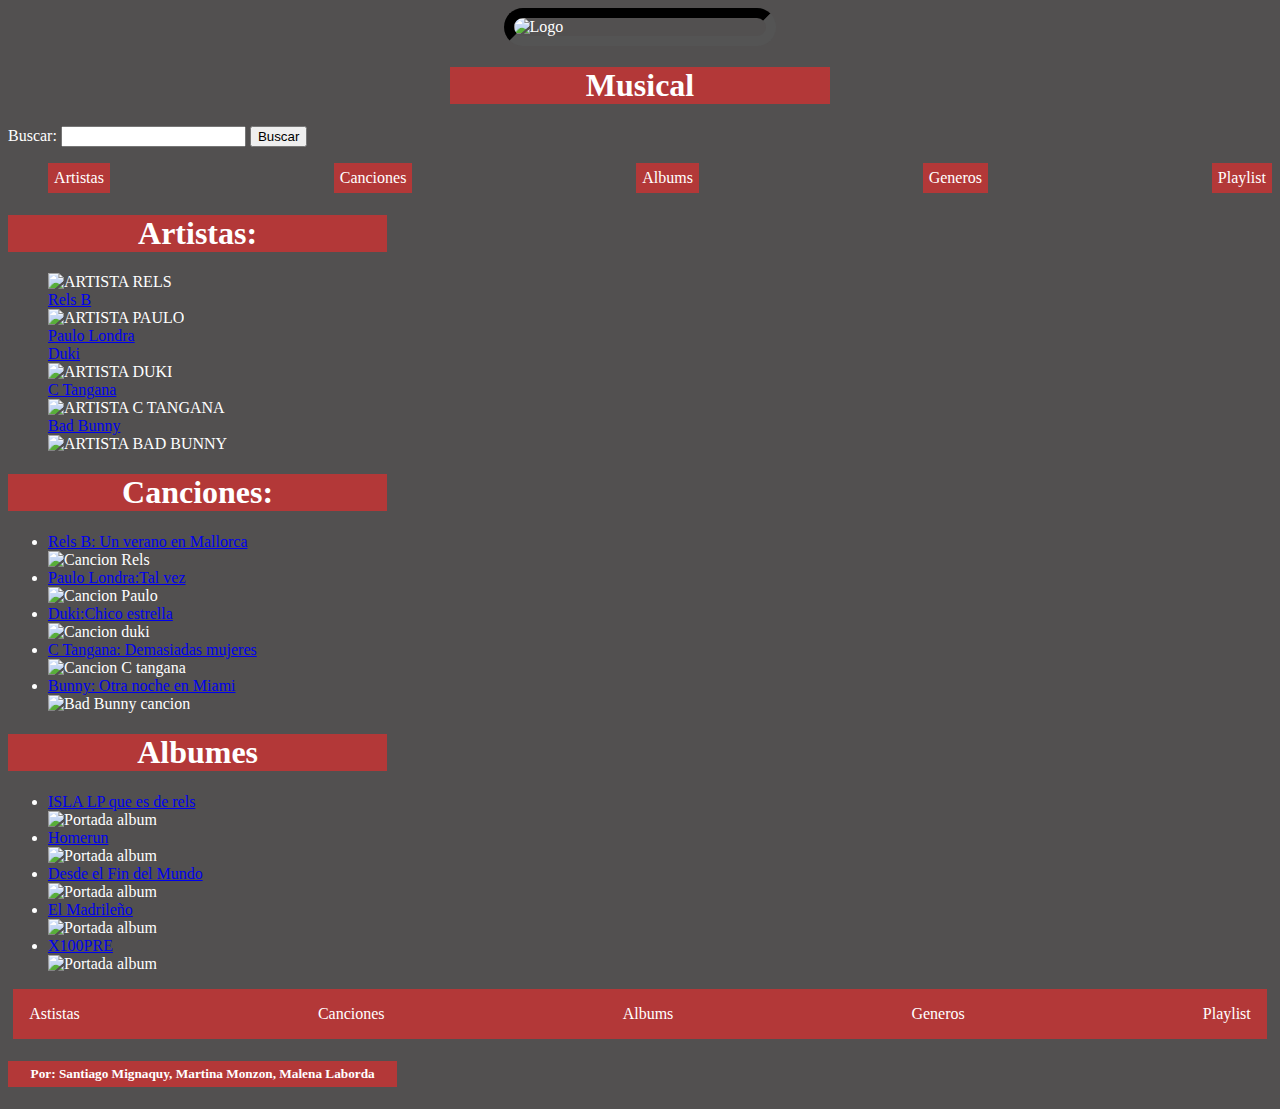
==== index.html @ 8b339e2b "css index" ====
<!DOCTYPE html>
<html lang="en">
<head>
    <meta charset="UTF-8">
    <meta http-equiv="X-UA-Compatible" content="IE=edge">
    <meta name="viewport" content="width=device-width, initial-scale=1.0">
    <title> HOME PAGE </title>
    <link rel="stylesheet" href="./css/styles.css"> 
</head>
<body>

    <header>
        <div class="containerLogo">
        <img src="https://media.istockphoto.com/vectors/music-note-icon-black-minimalist-icon-isolated-on-white-background-vector-id866757280?k=20&m=866757280&s=612x612&w=0&h=HrsQt0p1BfRx6CB17q1jJ55F-uR3hk5OCRqvHEwtJn4=" alt="Logo" class="logo">
        </div>
        <div class="containerName">
        <h1 class="NombrePag">Musical</h1>
        </div>
        <form action="detail-results.html" method="GET">
            <label for="busqueda">Buscar:</label>
            <input type="text" name="busqueda" id="busqueda" value="">
            <button type="submit"><a href="search-results.html" class="buscarButton">Buscar</a></button>
        </form>
        <nav>
            <ul type="none" class="barraMenu">
                <li class="objetoMenu"><a href="detail-artist.html" class="itemMenu">Artistas</a></li>
                <li class="objetoMenu"><a href="detail-track.html" class="itemMenu">Canciones</a></li>
                <li class="objetoMenu"><a href="detail-album.html" class="itemMenu">Albums</a></li>
                <li class="objetoMenu"><a href="genres.html" class="itemMenu">Generos</a></li>
                <li class="objetoMenu"><a href="playlist.html" class="itemMenu">Playlist</a></li>
            </ul>
        </nav>
    </header>

        <li> 
    <h1> <li class="indexhtml"> Artistas:</li></h1> 
    <ul type="none" class="artistas"> 
    <div> 
        <img src="https://yt3.ggpht.com/ytc/AKedOLROKOPedV_VvjRiE2upVYC1VGzxUNaGApOZegexjA=s900-c-k-c0x00ffffff-no-rj" alt="ARTISTA RELS"> 
        <li class="indexhtml"><a href="detail-artist.html">Rels B</a> </li> 
    </div>
    <div> 
        <img src="https://e00-elmundo.uecdn.es/assets/multimedia/imagenes/2022/03/24/16481240870123.jpg" alt="ARTISTA PAULO">
        <li class="indexhtml"><a href="detail-artist.html">Paulo Londra </a></li>
    </div>
    <div> 
        <li class="indexhtml"><a href="detail-artist.html">Duki</a></li> 
        <img src="https://www.filo.news/__export/1624470918699/sites/claro/img/2021/06/23/duki_portada.jpg_375108804.jpg" alt="ARTISTA DUKI">
    </div>
    <div>
        <li class="indexhtml"><a href="detail-artist.html"> C Tangana</a></li>
        <img src="https://media.revistavanityfair.es/photos/60e82c98a9295aeb634cf1e1/master/w_4037,h_3336,c_limit/244306.jpg" alt="ARTISTA C TANGANA">
    </div>
    <div> 
        <li class="indexhtml"><a href="detail-artist.html"> Bad Bunny </a></li>
        <img src="https://upload.wikimedia.org/wikipedia/commons/b/b1/Bad_Bunny_2019_by_Glenn_Francis_%28cropped%29.jpg" alt="ARTISTA BAD BUNNY">
    </div>
    </ul>
    </li>

     <l1> 
    <h1> <li class=".indexhtml">Canciones:</li></h1> 
    <ul> 
<div> 
    <li class="indexhtml"><a href="detail-track.html"> Rels B: Un verano en Mallorca </a></li> 
    <img src="https://images.genius.com/ab872c22159f84d30521885a9f7577bb.1000x1000x1.png" alt="Cancion Rels">
</div>
<div> 
    <li class="indexhtml"><a href="detail-track.html"> Paulo Londra:Tal vez </a></li> 
    <img src="http://fmcarrodilla929.com.ar/wp-content/uploads/2019/04/Tal-vez-Paulo-Londra.jpeg" alt="Cancion Paulo">
</div>
<div>
    <li class="indexhtml"><a href="detail-track.html">Duki:Chico estrella </a></li>
    <img src="https://tangodiario.com.ar/wp-content/uploads/2021/03/duki-16.jpg" alt="Cancion duki">
</div>
<div>
    <li class="indexhtml"><a href="detail-track.html"> C Tangana: Demasiadas mujeres </a></li> 
    <img src="https://m.media-amazon.com/images/M/MV5BZWM0Mjc5MDQtMjNkMi00YzNhLWJhNjItYTFjOTM1M2I5YWYwXkEyXkFqcGdeQXVyMTEwNjU2ODM0._V1_.jpg" alt="Cancion C tangana">
</div>
<div>
    <li class="indexhtml"><a href="detail-track.html">Bunny: Otra noche en Miami </a></li>
<img src="https://i.ytimg.com/vi/DfIv32u7LXI/maxresdefault.jpg" alt="Bad Bunny cancion">
</div>
</ul>
</li>

    <l1>
<h1> <li class="indexhtml" > Albumes </li> </li> </h1>  
    <ul> 
<div> 
<li class="indexhtml"><a href="detail-album.html">ISLA LP que es de rels </a></li> 
<img src="https://i.scdn.co/image/ab67616d0000b27363974f3cd933d067fb719bf9" alt="Portada album">
</div>
<div> 
<li class="indexhtml"><a href="detail-album.html"> Homerun </a></li>
<img src="https://http2.mlstatic.com/D_NQ_NP_778277-MLM43273449873_082020-O.webp" alt="Portada album">
</div>
<div> 
<li class="indexhtml"><a href="detail-album.html">Desde el Fin del Mundo </a></li>
<img src="https://images.genius.com/4ab07de8032ab00b91b04061a687ad00.1000x1000x1.png" alt="Portada album">
</div> 
<div> 
<li class="indexhtml"><a href="detail-album.html"> El Madrileño </a></li>
<img src="https://www.lahiguera.net/musicalia/artistas/c_tangana/disco/10797/c_tangana_el_madrileno-portada.jpg" alt="Portada album">
</div>
<div> 
<li class="indexhtml"><a href="detail-album.html">X100PRE</a></li>
<img src="https://img.discogs.com/BbQ5NgbEJ9pQ0S_5J0hLojM7V4s=/fit-in/300x300/filters:strip_icc():format(jpeg):mode_rgb():quality(40)/discogs-images/R-12973184-1569105716-6303.jpeg.jpg" alt="Portada album">
</div>
</ul>
</l1>

<footer>
    <nav>
        <ul type="none" class="menuFinal">
            <li class="objetoMenu itemMenu"><a href="detail-artist.html" class="itemMenu">Astistas</a></li>
            <li class="objetoMenu itemMenu"><a href="detail-track.html" class="itemMenu">Canciones</a></li>
            <li class="objetoMenu itemMenu"><a href="detail-album.html" class="itemMenu">Albums</a></li>
            <li class="objetoMenu itemMenu"><a href="genres.html" class="itemMenu">Generos</a></li>
            <li class="objetoMenu itemMenu"><a href="playlist.html" class="itemMenu">Playlist</a></li>
        </ul>
    </nav>
    <h5 class="integrantes">Por: Santiago Mignaquy, Martina Monzon, Malena Laborda</h5>
</footer>
</body>
</html>
---- css/styles.css ----
body{
    background-color: rgb(82, 80, 80);
    color: white;
}
.logo{
    width: 20%;
    border-radius:150px;
    border-color: black;
    border-style: inset;
    border-width: 10px;
}
.containerLogo{
    display: flex;
    flex-direction: column;
    align-items: center;
}
.containerName{
    display: flex;
    flex-direction: column;
    align-items: center;
}
h1{
    text-align: center;
    background-color: rgb(179, 56, 56);
    width: 30%;
}
.barraMenu{
    display: flex;
    flex-wrap: wrap;
    justify-content: space-between;
}
.objetoMenu{
    background-color: rgb(179, 56, 56);
    padding: 0.5%;
}
.menuFinal{
    display: flex;
    flex-wrap: wrap;
    justify-content: space-between;
    background-color: rgb(179, 56, 56);
    padding: 10px;
    margin: 5px;
}
.buscarButton{
    text-decoration: none;
    color: black;
}
.itemMenu{
    text-decoration: none;
    color: white;
}
.integrantes{
    background-color: rgb(179, 56, 56);
    width: 30%;
    padding: 0.4%;
    text-align: center;

}
.borde{
    border-color: white;
    border-style: ridge;
    border-width: 5px;
}
.botonPlaylist{
    margin-bottom: 4%;
}

artist

.containerArtist{
    display: flex;
    flex-direction: column;
    align-items: center;
}
.imgRels{
    width: 40%;
    background-color: rgb(179, 56, 56);
    padding: 2%;
    border-style: groove;
}
.hRels{
    background-color: rgb(179, 56, 56);
    width: 15%;
    text-align: center;
    margin: 5px;
    margin-left: 6.5%;
}
.hArtistas{
    background-color: rgb(179, 56, 56);
    width: 40%;
    text-align: center;
    margin: 5px;
    margin-left: 3.5%;
}
.containerFyT{
    width: 50%;
    display: flex;
    flex-wrap: wrap;
    flex-direction: column;
    align-items: center;
}
.containerArtistInfo{
    background-color: rgb(179, 56, 56);
    width: 40%;
    padding-left: 1%;
    padding-right: 1%;
    display: flex;
    flex-wrap: wrap;
    align-items: left;
}
.artistTodo{
    display: flex;
    flex-wrap: wrap;
    flex-direction: row;
    -ms-flex-align: start;
}
.topCanciones{
    width: 100%
}
.containerTop{
    height: 60%;
    width: 100%;
}
.containerOyentes{
    height: 50%;
    width: 100%;
}
.ulTemas{
    width: 100%
}
.oyentes{
    width: 100%   
}
.containerArtist{
    display: flex;
    flex-wrap: wrap;
    flex-direction: row;
    margin: 5px;
}


.hAlbum{
    background-color: rgb(179, 56, 56);
    width: 30%;
    text-align: center;
    margin: 5px;
    margin-left: 6.5%;
}
.hLaIsla{
    background-color: rgb(179, 56, 56);
    width: 15%;
    text-align: center;
    margin: 5px;
    margin-left: 8.5%;
}
.containerAlbum{
    display: flex;
    flex-wrap: wrap;
    flex-direction: row;
}
.imgLaIsla{
    background-color: rgb(179, 56, 56);
    padding: 2%;
    width: 70%;
}
.containerAlbumImg{
    display: flex;
    flex-wrap: wrap;
    flex-direction: column;
    align-items: center;
    width: 40%;
    margin: 2%;
}
.containerAlbum{
    display: flex;
    flex-wrap: wrap;
    flex-direction: row;
}
.containerAlbumInfo{
    background-color: rgb(179, 56, 56);
    width: 40%;
    margin: 2%;
    padding: 2%;
    padding-top: 1%;
}
.generoLaIsla{
    height: 10%;
}
.publicacionLaIsla{
    height: 10%;
}
.temasLaIsla{
    height: 40%;
}


.indexLista{
    background-color: rgb(179, 56, 56);
    width: 20%;
    padding: 0.5%;
    margin: 2%;
    text-align: center;
}
.itemIndex{
    text-decoration: none;
    color: white;
}
.hIndex{
    background-color: rgb(179, 56, 56);
    width: 20%;
    padding: 0.5%;
}
.objetoIndex{
    display: flex;
    flex-wrap: wrap;
    flex-direction: row;
}
.imgIndex{
    background-color: rgb(179, 56, 56);
    width: 5%;
    padding: 0.5%;
}



.genero{
    background-color: rgb(179, 56, 56);
    padding: 1%;
    width: 50%;
    margin: 1%;
}
.itemGenero{
    color: white;
    text-decoration: none;
}


.hTrack{
    background-color: rgb(179, 56, 56);
    padding: 0.8%;
    width: 40%;
}
.relsTrack{
    background-color: rgb(179, 56, 56);
    padding: 0.8%;
    width: 40%;
    height: 20%;
}
.hVerano{
    background-color: rgb(179, 56, 56);
    padding: 0.8%;
    width: 20%;
    margin-left: 5%;
}
.containerTrack{
    display: flex;
    flex-wrap: wrap;
    flex-direction: row;
}
.imgVerano{
    background-color: rgb(179, 56, 56);
    padding: 0.8%;
    width: 40%;
}
.containerVerano{
    display: flex;
    flex-wrap: wrap;
    flex-direction: row;
}
.containerTrackInfo{
    background-color: rgb(179, 56, 56);
    padding: 0.8%;
    width: 40%;
    margin-left: 5%;
}
.frameSpotify{
    background-color: rgb(179, 56, 56);
    padding: 0.8%;
    margin-top: 5%;
}
.trackAlbum{
    height: 20%;
}
.verPlaylist{
    background-color: rgb(179, 56, 56);
    padding: 0.8%;
    text-decoration: none;
    color: white;

}




@media (max-width: 768px) {
    body{
        font-size: small;
    }
    .logo{
        border-width: 8px;
    }
    .borde{
        border-width: 4px;
    }
    .objetoMenu{
        padding: 0.7%;
    }


    .hRels{
        margin-left: 4.5%;
    }
    .integrantes{
        width: 50%;
    }
    .containerTop{
        height: 60%
    }
    

    .hLaIsla{
        margin-left: 8%;
    }
    .imgLaIsla{
        height: 70%;
    }
 }

 @media (max-width: 420px) {
     body{
         font-size: xx-small;
     }
     .logo{
         border-width: 5px;
     }
     .borde{
         border-width: 3px;
     }
    .objetoMenu{
        padding: 0.5%;
        margin: 0.02%;
        font-size:xx-small;
        border-width: 3px;
    }
    .hRels{
        margin-left: 3%;
    }
    .rels{
        width: 75%;
    }
    .hLaIsla{
        width: 25%;
        margin-left: 7%;
    }
    .hAlbum{
        margin-left: 6.5%;
    }
    .containerAlbumInfo{
        width: 45%;
        padding: 2%;
        height: 90%;
    }
    .integrantes{
        margin-left: 1.5%;
    }
    .objetoMenu{
        padding: 1%;
    }
 }
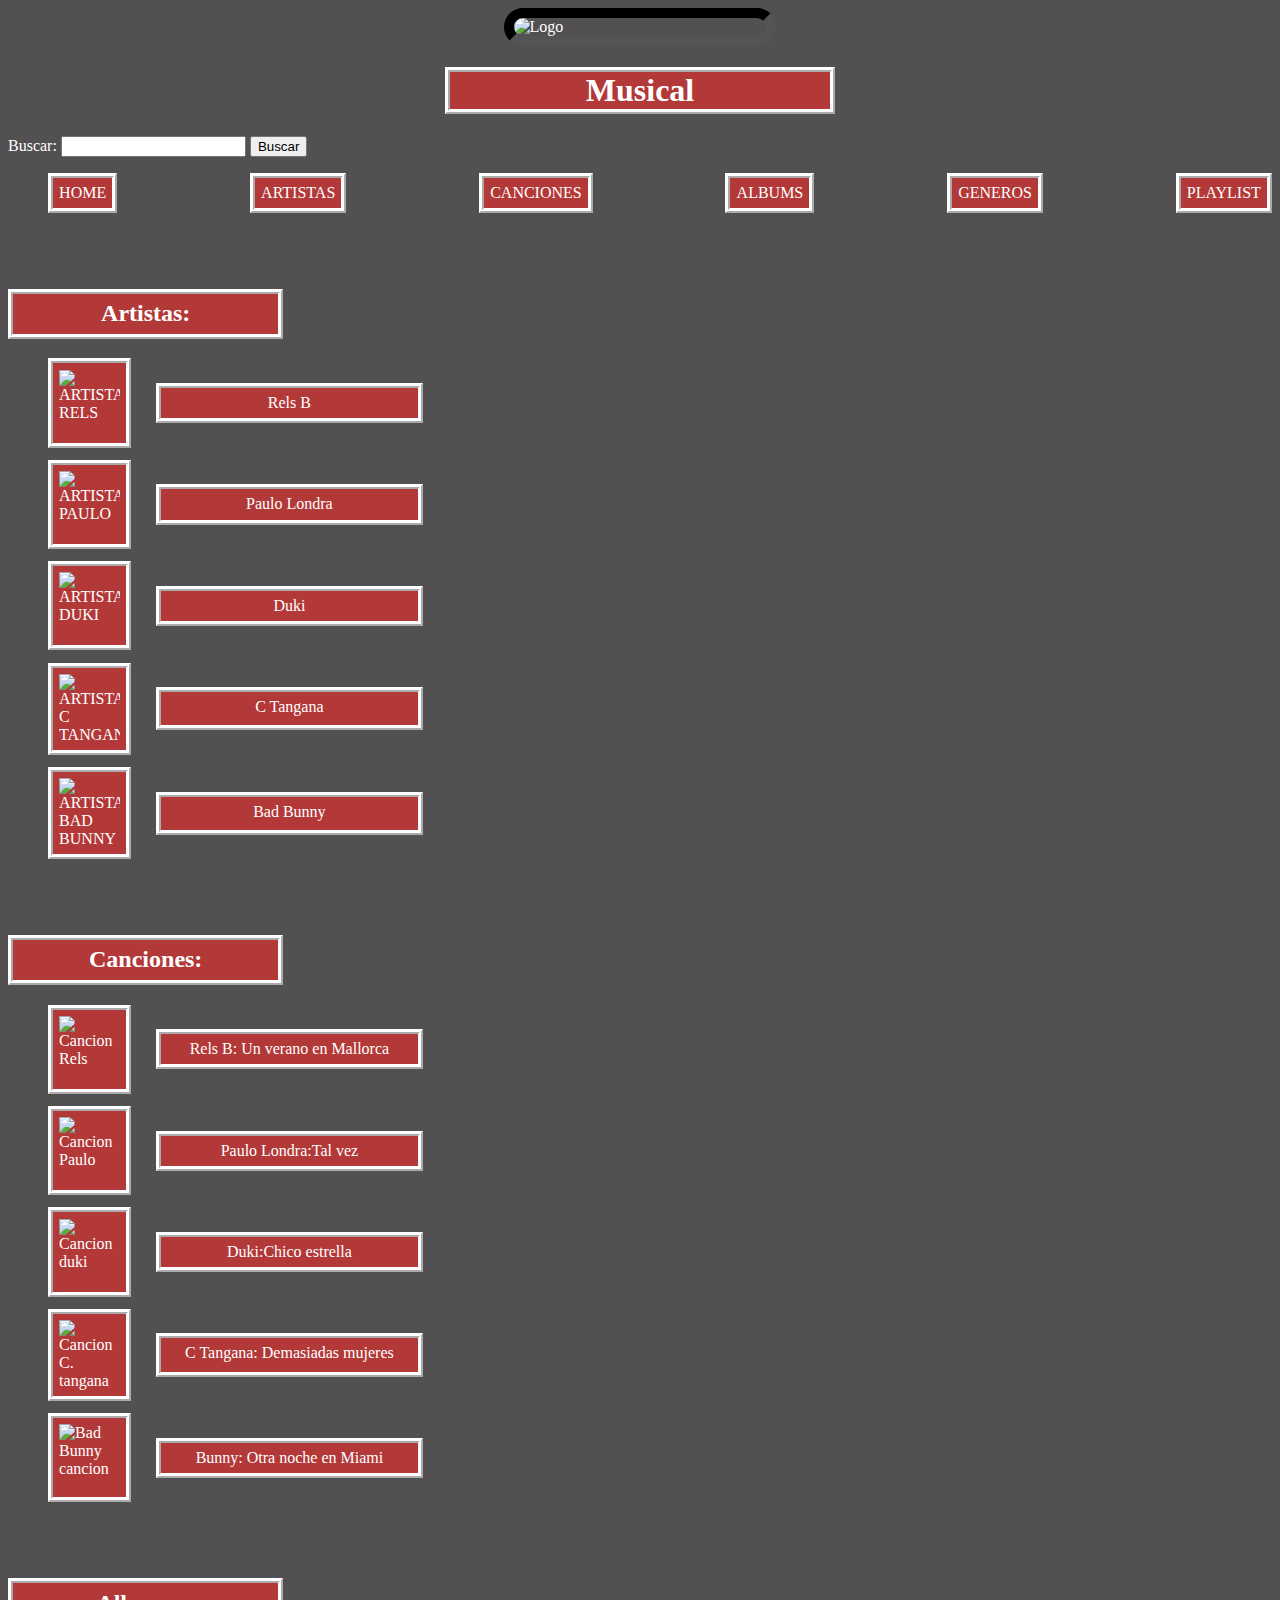
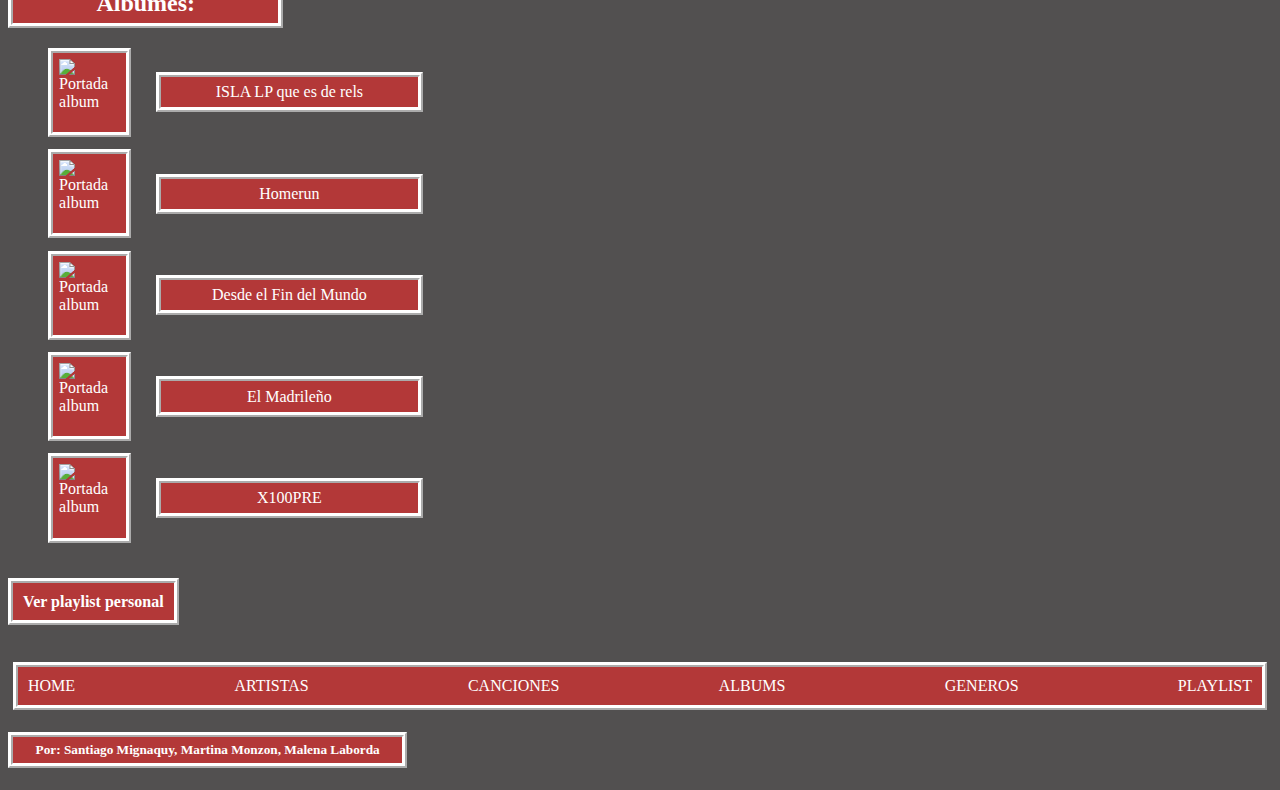
==== commit d48c98eb: "index" ====
--- a/index.html
+++ b/index.html
@@ -14,113 +14,112 @@
         <img src="https://media.istockphoto.com/vectors/music-note-icon-black-minimalist-icon-isolated-on-white-background-vector-id866757280?k=20&m=866757280&s=612x612&w=0&h=HrsQt0p1BfRx6CB17q1jJ55F-uR3hk5OCRqvHEwtJn4=" alt="Logo" class="logo">
         </div>
         <div class="containerName">
-        <h1 class="NombrePag">Musical</h1>
+        <h1 class="NombrePag borde">Musical</h1>
         </div>
-        <form action="detail-results.html" method="GET">
+        <form action="search-results.html" method="GET" class="formulario">
             <label for="busqueda">Buscar:</label>
-            <input type="text" name="busqueda" id="busqueda" value="">
+            <input type="text" name="busqueda" id="busqueda" value="" class="barraBuscador">
             <button type="submit"><a href="search-results.html" class="buscarButton">Buscar</a></button>
         </form>
         <nav>
-            <ul type="none" class="barraMenu">
-                <li class="objetoMenu"><a href="detail-artist.html" class="itemMenu">Artistas</a></li>
-                <li class="objetoMenu"><a href="detail-track.html" class="itemMenu">Canciones</a></li>
-                <li class="objetoMenu"><a href="detail-album.html" class="itemMenu">Albums</a></li>
-                <li class="objetoMenu"><a href="genres.html" class="itemMenu">Generos</a></li>
-                <li class="objetoMenu"><a href="playlist.html" class="itemMenu">Playlist</a></li>
+            <ul type="none" class="barraMenu" menuHead>
+                <li class="objetoMenu borde"><a href="index.html" class="itemMenu">HOME</a></li>
+                <li class="objetoMenu borde"><a href="detail-artist.html" class="itemMenu">ARTISTAS</a></li>
+                <li class="objetoMenu borde"><a href="detail-track.html" class="itemMenu">CANCIONES</a></li>
+                <li class="objetoMenu borde"><a href="detail-album.html" class="itemMenu">ALBUMS</a></li>
+                <li class="objetoMenu borde"><a href="genres.html" class="itemMenu">GENEROS</a></li>
+                <li class="objetoMenu borde"><a href="playlist.html" class="itemMenu">PLAYLIST</a></li>
             </ul>
         </nav>
     </header>
 
-        <li> 
-    <h1> <li class="indexhtml"> Artistas:</li></h1> 
+    <h2 class="hIndex borde"> Artistas:</h2> 
     <ul type="none" class="artistas"> 
-    <div> 
-        <img src="https://yt3.ggpht.com/ytc/AKedOLROKOPedV_VvjRiE2upVYC1VGzxUNaGApOZegexjA=s900-c-k-c0x00ffffff-no-rj" alt="ARTISTA RELS"> 
-        <li class="indexhtml"><a href="detail-artist.html">Rels B</a> </li> 
-    </div>
-    <div> 
-        <img src="https://e00-elmundo.uecdn.es/assets/multimedia/imagenes/2022/03/24/16481240870123.jpg" alt="ARTISTA PAULO">
-        <li class="indexhtml"><a href="detail-artist.html">Paulo Londra </a></li>
-    </div>
-    <div> 
-        <li class="indexhtml"><a href="detail-artist.html">Duki</a></li> 
-        <img src="https://www.filo.news/__export/1624470918699/sites/claro/img/2021/06/23/duki_portada.jpg_375108804.jpg" alt="ARTISTA DUKI">
-    </div>
-    <div>
-        <li class="indexhtml"><a href="detail-artist.html"> C Tangana</a></li>
-        <img src="https://media.revistavanityfair.es/photos/60e82c98a9295aeb634cf1e1/master/w_4037,h_3336,c_limit/244306.jpg" alt="ARTISTA C TANGANA">
-    </div>
-    <div> 
-        <li class="indexhtml"><a href="detail-artist.html"> Bad Bunny </a></li>
-        <img src="https://upload.wikimedia.org/wikipedia/commons/b/b1/Bad_Bunny_2019_by_Glenn_Francis_%28cropped%29.jpg" alt="ARTISTA BAD BUNNY">
-    </div>
+        <div class="objetoIndex"> 
+            <img src="https://yt3.ggpht.com/ytc/AKedOLROKOPedV_VvjRiE2upVYC1VGzxUNaGApOZegexjA=s900-c-k-c0x00ffffff-no-rj" alt="ARTISTA RELS" class="imgIndex borde"> 
+            <li class="indexLista borde"><a href="detail-artist.html" class="itemIndex">Rels B</a> </li> 
+        </div>
+        <div class="objetoIndex"> 
+            <img src="https://e00-elmundo.uecdn.es/assets/multimedia/imagenes/2022/03/24/16481240870123.jpg" alt="ARTISTA PAULO" class="imgIndex borde">
+            <li class="indexLista borde"><a href="detail-artist.html" class="itemIndex">Paulo Londra </a></li>
+        </div>
+        <div class="objetoIndex"> 
+            <img src="https://www.filo.news/__export/1624470918699/sites/claro/img/2021/06/23/duki_portada.jpg_375108804.jpg" alt="ARTISTA DUKI" class="imgIndex borde">
+            <li class="indexLista borde"><a href="detail-artist.html" class="itemIndex">Duki</a></li> 
+        </div>
+        <div class="objetoIndex">
+            <img src="https://media.revistavanityfair.es/photos/60e82c98a9295aeb634cf1e1/master/w_4037,h_3336,c_limit/244306.jpg" alt="ARTISTA C TANGANA" class="imgIndex borde">
+            <li class="indexLista borde"><a href="detail-artist.html" class="itemIndex"> C Tangana</a></li>
+        </div>
+        <div class="objetoIndex"> 
+            <img src="https://elplanetaurbano.com/wp-content/uploads/2022/01/bad-bunny-en-el-estadio-azteca-de-mexico-fechas-y-precios.jpg" alt="ARTISTA BAD BUNNY" class="imgIndex borde">
+            <li class="indexLista borde"><a href="detail-artist.html" class="itemIndex"> Bad Bunny </a></li>
+        </div>  
+        </ul>   
+
+    <h2 class="hIndex borde">Canciones:</h2> 
+    <ul type="none"> 
+        <div class="objetoIndex"> 
+            <img src="https://images.genius.com/ab872c22159f84d30521885a9f7577bb.1000x1000x1.png" alt="Cancion Rels" class="imgIndex borde">
+        <li class="indexLista borde"><a href="detail-track.html" class="itemIndex"> Rels B: Un verano en Mallorca </a></li> 
+        </div>
+        <div class="objetoIndex"> 
+            <img src="http://fmcarrodilla929.com.ar/wp-content/uploads/2019/04/Tal-vez-Paulo-Londra.jpeg" alt="Cancion Paulo" class="imgIndex borde">
+            <li class="indexLista borde"><a href="detail-track.html" class="itemIndex"> Paulo Londra:Tal vez </a></li> 
+        </div>
+        <div class="objetoIndex"> 
+            <img src="https://tangodiario.com.ar/wp-content/uploads/2021/03/duki-16.jpg" alt="Cancion duki" class="imgIndex borde">
+            <li class="indexLista borde"><a href="detail-track.html" class="itemIndex">Duki:Chico estrella </a></li>
+        </div>
+        <div class="objetoIndex"> 
+            <img src="https://m.media-amazon.com/images/M/MV5BZWM0Mjc5MDQtMjNkMi00YzNhLWJhNjItYTFjOTM1M2I5YWYwXkEyXkFqcGdeQXVyMTEwNjU2ODM0._V1_.jpg" alt="Cancion C. tangana" class="imgIndex borde">
+            <li class="indexLista borde"><a href="detail-track.html" class="itemIndex"> C Tangana: Demasiadas mujeres </a></li> 
+        </div>
+        <div class="objetoIndex"> 
+            <img src="https://i.ytimg.com/vi/DfIv32u7LXI/maxresdefault.jpg" alt="Bad Bunny cancion" class="imgIndex borde">
+            <li class="indexLista borde"><a href="detail-track.html" class="itemIndex">Bunny: Otra noche en Miami </a></li>
+        </div>
     </ul>
-    </li>
 
-     <l1> 
-    <h1> <li class=".indexhtml">Canciones:</li></h1> 
-    <ul> 
-<div> 
-    <li class="indexhtml"><a href="detail-track.html"> Rels B: Un verano en Mallorca </a></li> 
-    <img src="https://images.genius.com/ab872c22159f84d30521885a9f7577bb.1000x1000x1.png" alt="Cancion Rels">
-</div>
-<div> 
-    <li class="indexhtml"><a href="detail-track.html"> Paulo Londra:Tal vez </a></li> 
-    <img src="http://fmcarrodilla929.com.ar/wp-content/uploads/2019/04/Tal-vez-Paulo-Londra.jpeg" alt="Cancion Paulo">
-</div>
-<div>
-    <li class="indexhtml"><a href="detail-track.html">Duki:Chico estrella </a></li>
-    <img src="https://tangodiario.com.ar/wp-content/uploads/2021/03/duki-16.jpg" alt="Cancion duki">
-</div>
-<div>
-    <li class="indexhtml"><a href="detail-track.html"> C Tangana: Demasiadas mujeres </a></li> 
-    <img src="https://m.media-amazon.com/images/M/MV5BZWM0Mjc5MDQtMjNkMi00YzNhLWJhNjItYTFjOTM1M2I5YWYwXkEyXkFqcGdeQXVyMTEwNjU2ODM0._V1_.jpg" alt="Cancion C tangana">
-</div>
-<div>
-    <li class="indexhtml"><a href="detail-track.html">Bunny: Otra noche en Miami </a></li>
-<img src="https://i.ytimg.com/vi/DfIv32u7LXI/maxresdefault.jpg" alt="Bad Bunny cancion">
-</div>
-</ul>
-</li>
-
-    <l1>
-<h1> <li class="indexhtml" > Albumes </li> </li> </h1>  
-    <ul> 
-<div> 
-<li class="indexhtml"><a href="detail-album.html">ISLA LP que es de rels </a></li> 
-<img src="https://i.scdn.co/image/ab67616d0000b27363974f3cd933d067fb719bf9" alt="Portada album">
-</div>
-<div> 
-<li class="indexhtml"><a href="detail-album.html"> Homerun </a></li>
-<img src="https://http2.mlstatic.com/D_NQ_NP_778277-MLM43273449873_082020-O.webp" alt="Portada album">
-</div>
-<div> 
-<li class="indexhtml"><a href="detail-album.html">Desde el Fin del Mundo </a></li>
-<img src="https://images.genius.com/4ab07de8032ab00b91b04061a687ad00.1000x1000x1.png" alt="Portada album">
-</div> 
-<div> 
-<li class="indexhtml"><a href="detail-album.html"> El Madrileño </a></li>
-<img src="https://www.lahiguera.net/musicalia/artistas/c_tangana/disco/10797/c_tangana_el_madrileno-portada.jpg" alt="Portada album">
-</div>
-<div> 
-<li class="indexhtml"><a href="detail-album.html">X100PRE</a></li>
-<img src="https://img.discogs.com/BbQ5NgbEJ9pQ0S_5J0hLojM7V4s=/fit-in/300x300/filters:strip_icc():format(jpeg):mode_rgb():quality(40)/discogs-images/R-12973184-1569105716-6303.jpeg.jpg" alt="Portada album">
-</div>
-</ul>
-</l1>
+    <h2 class="hIndex borde">Albumes:</h2>  
+    <ul type="none"> 
+        <div class="objetoIndex"> 
+            <img src="https://i.scdn.co/image/ab67616d0000b27363974f3cd933d067fb719bf9" alt="Portada album" class="imgIndex borde">
+            <li class="indexLista borde"><a href="detail-album.html" class="itemIndex">ISLA LP que es de rels </a></li> 
+        </div>
+        <div class="objetoIndex"> 
+            <img src="https://http2.mlstatic.com/D_NQ_NP_778277-MLM43273449873_082020-O.webp" alt="Portada album" class="imgIndex borde">
+            <li class="indexLista borde"><a href="detail-album.html" class="itemIndex"> Homerun </a></li>
+        </div>
+        <div class="objetoIndex"> 
+            <img src="https://images.genius.com/4ab07de8032ab00b91b04061a687ad00.1000x1000x1.png" alt="Portada album" class="imgIndex borde">
+            <li class="indexLista borde"><a href="detail-album.html" class="itemIndex">Desde el Fin del Mundo </a></li>
+        </div> 
+        <div class="objetoIndex"> 
+            <img src="https://www.lahiguera.net/musicalia/artistas/c_tangana/disco/10797/c_tangana_el_madrileno-portada.jpg" alt="Portada album" class="imgIndex borde">
+            <li class="indexLista borde"><a href="detail-album.html" class="itemIndex"> El Madrileño </a></li>
+        </div>
+        <div class="objetoIndex"> 
+            <img src="https://img.discogs.com/BbQ5NgbEJ9pQ0S_5J0hLojM7V4s=/fit-in/300x300/filters:strip_icc():format(jpeg):mode_rgb():quality(40)/discogs-images/R-12973184-1569105716-6303.jpeg.jpg" alt="Portada album" class="imgIndex borde">
+            <li class="indexLista borde"><a href="detail-album.html" class="itemIndex">X100PRE</a></li>
+        </div>
+    </ul>
 
 <footer>
+    <div class="botonPlaylist">
+        <h4><a href="playlist.html" class="verPlaylist borde">Ver playlist personal</a></h4>
+        </div>
     <nav>
-        <ul type="none" class="menuFinal">
-            <li class="objetoMenu itemMenu"><a href="detail-artist.html" class="itemMenu">Astistas</a></li>
-            <li class="objetoMenu itemMenu"><a href="detail-track.html" class="itemMenu">Canciones</a></li>
-            <li class="objetoMenu itemMenu"><a href="detail-album.html" class="itemMenu">Albums</a></li>
-            <li class="objetoMenu itemMenu"><a href="genres.html" class="itemMenu">Generos</a></li>
-            <li class="objetoMenu itemMenu"><a href="playlist.html" class="itemMenu">Playlist</a></li>
+        <ul type="none" class="menuFinal borde">
+            <li class="objetoMenuF itemMenu"><a href="index.html" class="itemMenu">HOME</a></li>               
+            <li class="objetoMenuF itemMenu"><a href="detail-artist.html" class="itemMenu">ARTISTAS</a></li>
+            <li class="objetoMenuF itemMenu"><a href="detail-track.html" class="itemMenu">CANCIONES</a></li>
+            <li class="objetoMenuF itemMenu"><a href="detail-album.html" class="itemMenu">ALBUMS</a></li>
+            <li class="objetoMenuF itemMenu"><a href="genres.html" class="itemMenu">GENEROS</a></li>
+            <li class="objetoMenuF itemMenu"><a href="playlist.html" class="itemMenu">PLAYLIST</a></li>
         </ul>
     </nav>
-    <h5 class="integrantes">Por: Santiago Mignaquy, Martina Monzon, Malena Laborda</h5>
+    <h5 class="integrantes borde">Por: Santiago Mignaquy, Martina Monzon, Malena Laborda</h5>
 </footer>
 </body>
 </html>
--- a/css/styles.css
+++ b/css/styles.css
@@ -63,6 +63,7 @@
 }
 .botonPlaylist{
     margin-bottom: 4%;
+    margin-top: 4%;
 }
 
 artist
@@ -209,11 +210,15 @@
     background-color: rgb(179, 56, 56);
     width: 20%;
     padding: 0.5%;
+    text-align: center;
+    margin-top: 6%;
 }
 .objetoIndex{
     display: flex;
     flex-wrap: wrap;
     flex-direction: row;
+    margin-top: 1%;
+    margin-bottom: 1%;
 }
 .imgIndex{
     background-color: rgb(179, 56, 56);
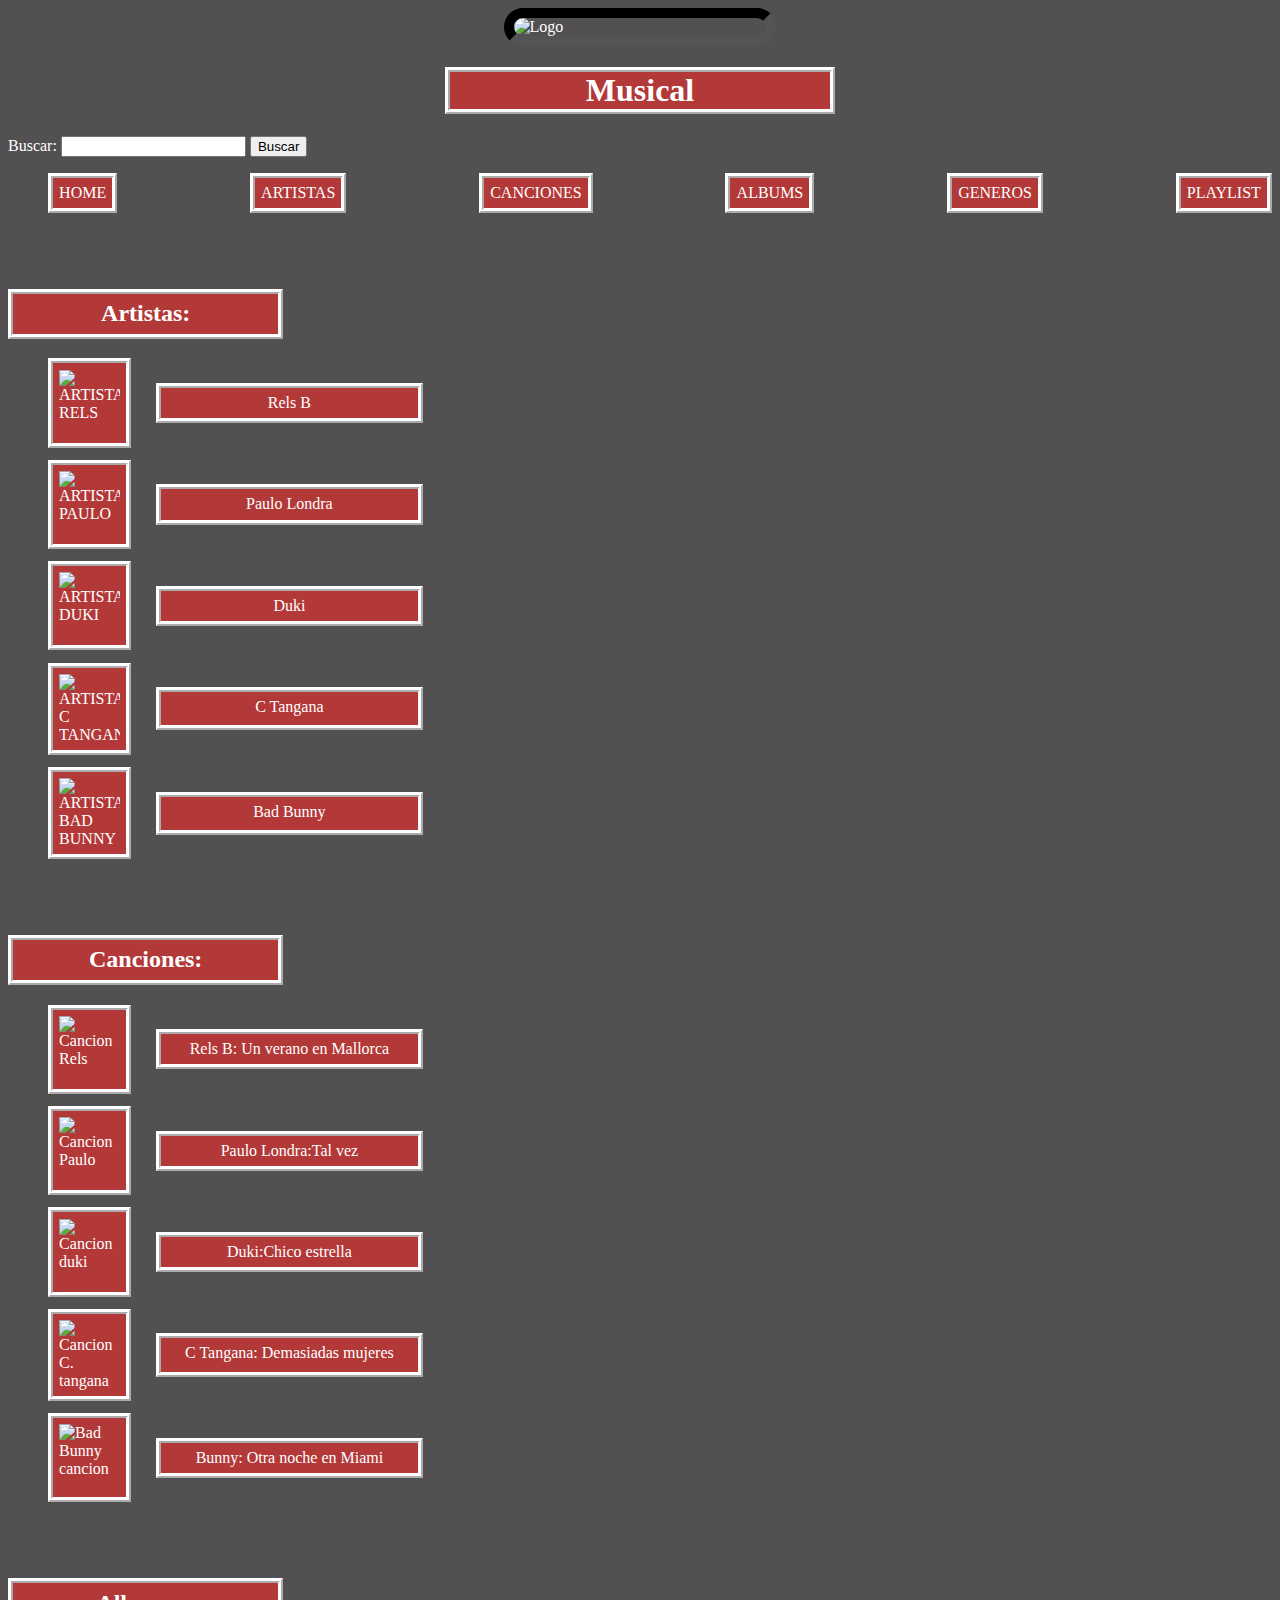
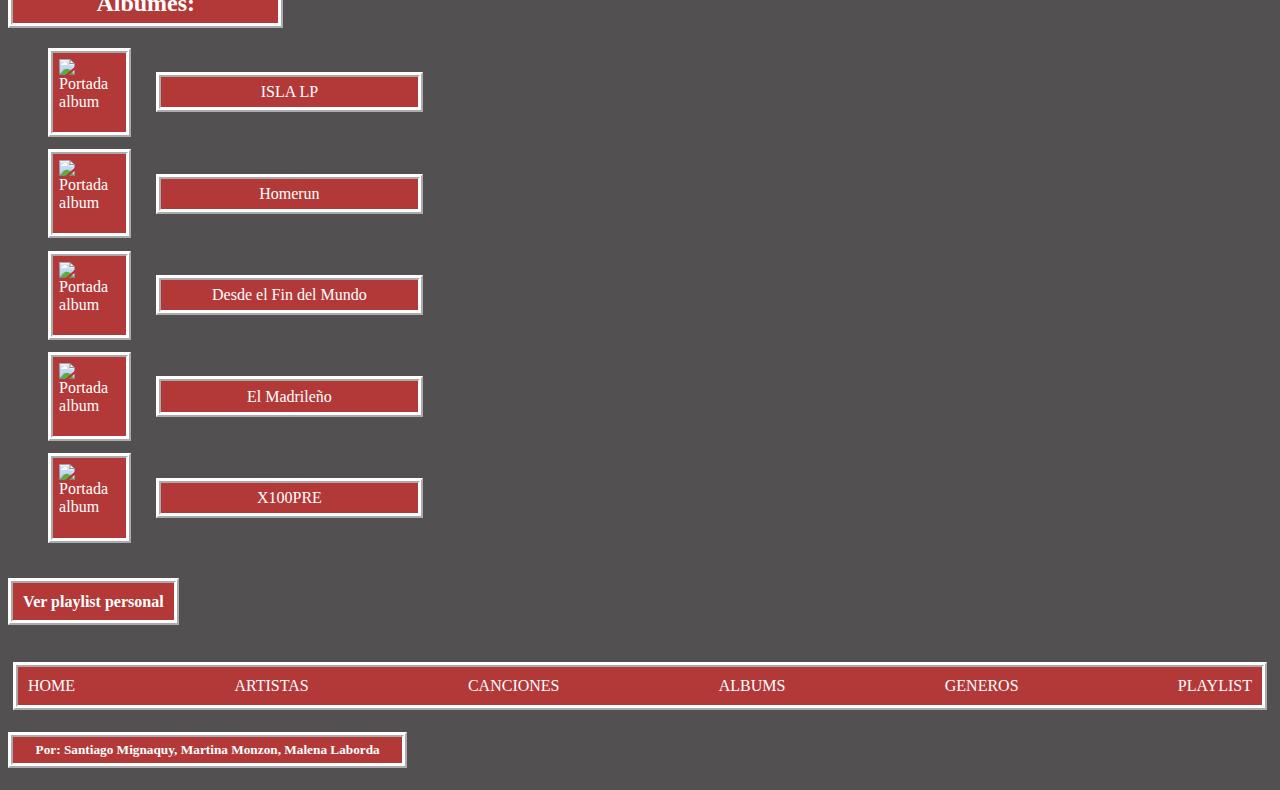
==== commit c532153c: "css genres index html" ====
--- a/index.html
+++ b/index.html
@@ -85,7 +85,7 @@
     <ul type="none"> 
         <div class="objetoIndex"> 
             <img src="https://i.scdn.co/image/ab67616d0000b27363974f3cd933d067fb719bf9" alt="Portada album" class="imgIndex borde">
-            <li class="indexLista borde"><a href="detail-album.html" class="itemIndex">ISLA LP que es de rels </a></li> 
+            <li class="indexLista borde"><a href="detail-album.html" class="itemIndex">ISLA LP</a></li> 
         </div>
         <div class="objetoIndex"> 
             <img src="https://http2.mlstatic.com/D_NQ_NP_778277-MLM43273449873_082020-O.webp" alt="Portada album" class="imgIndex borde">
--- a/css/styles.css
+++ b/css/styles.css
@@ -233,6 +233,11 @@
     padding: 1%;
     width: 50%;
     margin: 1%;
+    width: 10%;
+    display: flex;
+    flex-wrap: wrap;
+    flex-direction: column;
+    align-items: center;
 }
 .itemGenero{
     color: white;
@@ -294,6 +299,73 @@
 
 }
 
+
+
+.tituloPlaylist{
+    background-color: rgb(179, 56, 56);
+    padding: 0.8%;
+}
+.contenedorTitulo{
+    display: flex;
+    flex-wrap: wrap;
+    flex-direction: column;
+    align-items: center;
+    width: 30;
+}
+
+.contenedorSubtitulo {
+    display: flex;
+    flex-wrap: wrap;
+    flex-direction: row;
+    align-items: flex-start;
+    width: 30;
+}
+.contenedorPlaylist{
+    background-color: rgb(179, 56, 56);
+    padding: 0.8%;
+    margin-bottom: 5%;
+}
+
+.contenedorResultados{
+    width: 20%;
+    background-color: rgb(179, 56, 56);
+    padding: 0.5%;
+}
+.botonSpotify{
+    background-color: rgb(179, 56, 56);
+    padding: 0.5%;
+    margin-bottom: 4%;
+    margin-top: 4%;
+    width: 20%;
+    display: flex;
+    flex-wrap: wrap;
+    flex-direction: column;
+    align-items: center;
+}
+.hSpotify{
+    text-decoration: none;
+    color: white;
+}
+.trapartistas{
+    display: flex;
+    flex-wrap: wrap;
+    flex-direction: column-reverse;
+    align-items: center;
+    justify-content: space-around;
+}
+.tituloGeneros{
+    background-color: rgb(179, 56, 56);
+    padding: 0.5%;
+    width: 30%;
+    text-align: center;
+}
+.containerTituloGeneros{
+    display: flex;
+    flex-wrap: wrap;
+    flex-direction: column;
+    align-items: center;
+    width: 100%;
+}
 
 
 
@@ -371,6 +443,16 @@
     .objetoMenu{
         padding: 1%;
     }
- }
- 
-
+
+
+    .imgIndex{
+        width: 8%;
+    }
+    .indexLista{
+        width: 40%;
+    }
+    
+    .genero {
+        width: 20%;
+    }
+ }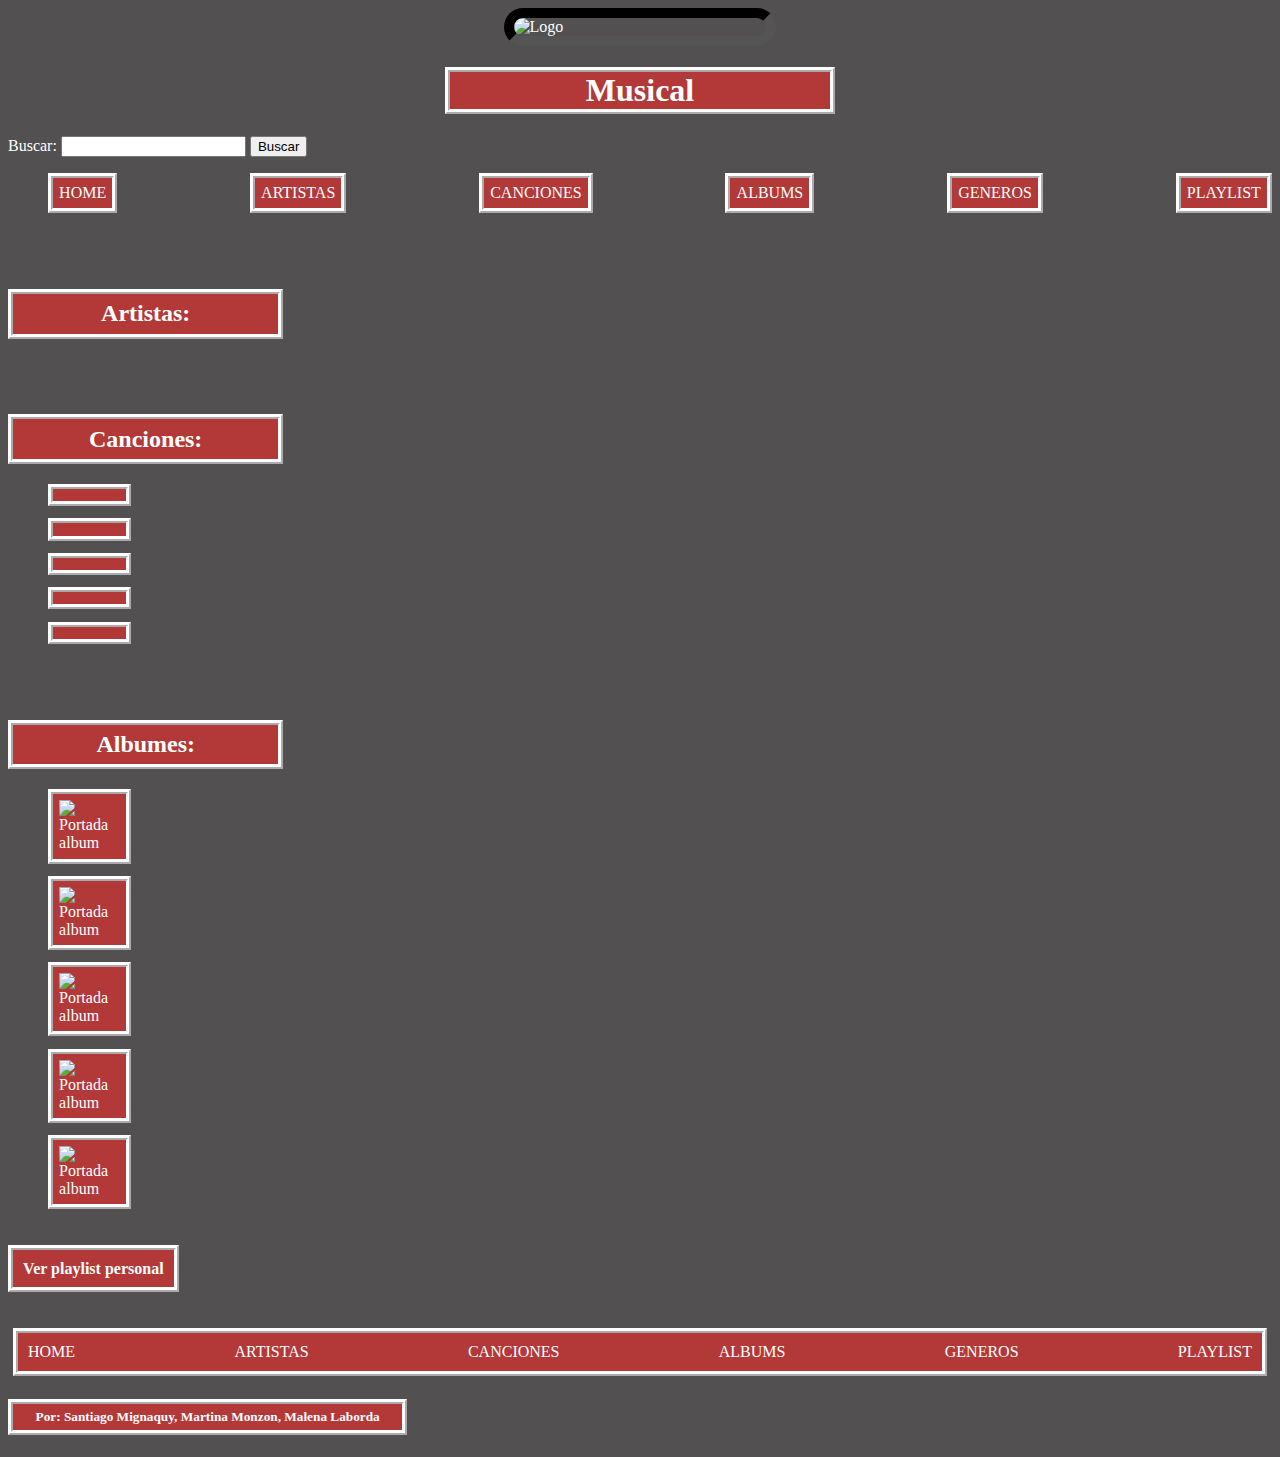
==== commit 40dc9087: "js" ====
--- a/index.html
+++ b/index.html
@@ -35,73 +35,54 @@
 
     <h2 class="hIndex borde"> Artistas:</h2> 
     <ul type="none" class="artistas"> 
-        <div class="objetoIndex"> 
-            <img src="https://yt3.ggpht.com/ytc/AKedOLROKOPedV_VvjRiE2upVYC1VGzxUNaGApOZegexjA=s900-c-k-c0x00ffffff-no-rj" alt="ARTISTA RELS" class="imgIndex borde"> 
-            <li class="indexLista borde"><a href="detail-artist.html" class="itemIndex">Rels B</a> </li> 
-        </div>
-        <div class="objetoIndex"> 
-            <img src="https://e00-elmundo.uecdn.es/assets/multimedia/imagenes/2022/03/24/16481240870123.jpg" alt="ARTISTA PAULO" class="imgIndex borde">
-            <li class="indexLista borde"><a href="detail-artist.html" class="itemIndex">Paulo Londra </a></li>
-        </div>
-        <div class="objetoIndex"> 
-            <img src="https://www.filo.news/__export/1624470918699/sites/claro/img/2021/06/23/duki_portada.jpg_375108804.jpg" alt="ARTISTA DUKI" class="imgIndex borde">
-            <li class="indexLista borde"><a href="detail-artist.html" class="itemIndex">Duki</a></li> 
-        </div>
-        <div class="objetoIndex">
-            <img src="https://media.revistavanityfair.es/photos/60e82c98a9295aeb634cf1e1/master/w_4037,h_3336,c_limit/244306.jpg" alt="ARTISTA C TANGANA" class="imgIndex borde">
-            <li class="indexLista borde"><a href="detail-artist.html" class="itemIndex"> C Tangana</a></li>
-        </div>
-        <div class="objetoIndex"> 
-            <img src="https://elplanetaurbano.com/wp-content/uploads/2022/01/bad-bunny-en-el-estadio-azteca-de-mexico-fechas-y-precios.jpg" alt="ARTISTA BAD BUNNY" class="imgIndex borde">
-            <li class="indexLista borde"><a href="detail-artist.html" class="itemIndex"> Bad Bunny </a></li>
-        </div>  
-        </ul>   
+          
+    </ul>   
 
     <h2 class="hIndex borde">Canciones:</h2> 
     <ul type="none"> 
         <div class="objetoIndex"> 
-            <img src="https://images.genius.com/ab872c22159f84d30521885a9f7577bb.1000x1000x1.png" alt="Cancion Rels" class="imgIndex borde">
-        <li class="indexLista borde"><a href="detail-track.html" class="itemIndex"> Rels B: Un verano en Mallorca </a></li> 
+            <img src="" alt="" class="imgIndex imgCancion borde">
+        <!-- <li class="indexLista temas borde"><a href="detail-track.html" class="itemIndex"> Rels B: Un verano en Mallorca </a></li>  -->
         </div>
         <div class="objetoIndex"> 
-            <img src="http://fmcarrodilla929.com.ar/wp-content/uploads/2019/04/Tal-vez-Paulo-Londra.jpeg" alt="Cancion Paulo" class="imgIndex borde">
-            <li class="indexLista borde"><a href="detail-track.html" class="itemIndex"> Paulo Londra:Tal vez </a></li> 
+            <img src="" alt="" class="imgIndex imgCancion borde">
+            <!-- <li class="indexLista temas borde"><a href="detail-track.html" class="itemIndex"> Paulo Londra:Tal vez </a></li>  -->
         </div>
         <div class="objetoIndex"> 
-            <img src="https://tangodiario.com.ar/wp-content/uploads/2021/03/duki-16.jpg" alt="Cancion duki" class="imgIndex borde">
-            <li class="indexLista borde"><a href="detail-track.html" class="itemIndex">Duki:Chico estrella </a></li>
+            <img src="" alt="" class="imgIndex imgCancion borde">
+            <!-- <li class="indexLista temas borde"><a href="detail-track.html" class="itemIndex">Duki:Chico estrella </a></li> -->
         </div>
         <div class="objetoIndex"> 
-            <img src="https://m.media-amazon.com/images/M/MV5BZWM0Mjc5MDQtMjNkMi00YzNhLWJhNjItYTFjOTM1M2I5YWYwXkEyXkFqcGdeQXVyMTEwNjU2ODM0._V1_.jpg" alt="Cancion C. tangana" class="imgIndex borde">
-            <li class="indexLista borde"><a href="detail-track.html" class="itemIndex"> C Tangana: Demasiadas mujeres </a></li> 
+            <img src="" alt="" class="imgIndex imgCancion borde">
+            <!-- <li class="indexLista temas borde"><a href="detail-track.html" class="itemIndex"> C Tangana: Demasiadas mujeres </a></li>  -->
         </div>
         <div class="objetoIndex"> 
-            <img src="https://i.ytimg.com/vi/DfIv32u7LXI/maxresdefault.jpg" alt="Bad Bunny cancion" class="imgIndex borde">
-            <li class="indexLista borde"><a href="detail-track.html" class="itemIndex">Bunny: Otra noche en Miami </a></li>
+            <img src="" alt="" class="imgIndex imgCancion borde">
+            <!-- <li class="indexLista temas borde"><a href="detail-track.html" class="itemIndex">Bunny: Otra noche en Miami </a></li> -->
         </div>
     </ul>
 
     <h2 class="hIndex borde">Albumes:</h2>  
     <ul type="none"> 
         <div class="objetoIndex"> 
-            <img src="https://i.scdn.co/image/ab67616d0000b27363974f3cd933d067fb719bf9" alt="Portada album" class="imgIndex borde">
-            <li class="indexLista borde"><a href="detail-album.html" class="itemIndex">ISLA LP</a></li> 
+            <img src="" alt="Portada album" class="imgIndex imgAlbum borde">
+            <!-- <li class="indexLista albums borde"><a href="detail-album.html" class="itemIndex">ISLA LP</a></li>  -->
         </div>
         <div class="objetoIndex"> 
-            <img src="https://http2.mlstatic.com/D_NQ_NP_778277-MLM43273449873_082020-O.webp" alt="Portada album" class="imgIndex borde">
-            <li class="indexLista borde"><a href="detail-album.html" class="itemIndex"> Homerun </a></li>
+            <img src="" alt="Portada album" class="imgIndex imgAlbum borde">
+            <!-- <li class="indexLista albums borde"><a href="detail-album.html" class="itemIndex"> Homerun </a></li> -->
         </div>
         <div class="objetoIndex"> 
-            <img src="https://images.genius.com/4ab07de8032ab00b91b04061a687ad00.1000x1000x1.png" alt="Portada album" class="imgIndex borde">
-            <li class="indexLista borde"><a href="detail-album.html" class="itemIndex">Desde el Fin del Mundo </a></li>
+            <img src="" alt="Portada album" class="imgIndex imgAlbum borde">
+            <!-- <li class="indexLista albums borde"><a href="detail-album.html" class="itemIndex">Desde el Fin del Mundo </a></li> -->
         </div> 
         <div class="objetoIndex"> 
-            <img src="https://www.lahiguera.net/musicalia/artistas/c_tangana/disco/10797/c_tangana_el_madrileno-portada.jpg" alt="Portada album" class="imgIndex borde">
-            <li class="indexLista borde"><a href="detail-album.html" class="itemIndex"> El Madrileño </a></li>
+            <img src="" alt="Portada album" class="imgIndex imgAlbum borde">
+            <!-- <li class="indexLista albums borde"><a href="detail-album.html" class="itemIndex"> El Madrileño </a></li> -->
         </div>
         <div class="objetoIndex"> 
-            <img src="https://img.discogs.com/BbQ5NgbEJ9pQ0S_5J0hLojM7V4s=/fit-in/300x300/filters:strip_icc():format(jpeg):mode_rgb():quality(40)/discogs-images/R-12973184-1569105716-6303.jpeg.jpg" alt="Portada album" class="imgIndex borde">
-            <li class="indexLista borde"><a href="detail-album.html" class="itemIndex">X100PRE</a></li>
+            <img src="" alt="Portada album" class="imgIndex imgAlbum borde">
+            <!-- <li class="indexLista albums borde"><a href="detail-album.html" class="itemIndex">X100PRE</a></li> -->
         </div>
     </ul>
 
@@ -121,5 +102,6 @@
     </nav>
     <h5 class="integrantes borde">Por: Santiago Mignaquy, Martina Monzon, Malena Laborda</h5>
 </footer>
+<script type="text/javascript" src="./js/index.js"></script>
 </body>
 </html>
--- a/css/styles.css
+++ b/css/styles.css
@@ -1,106 +1,166 @@
+
 body{
     background-color: rgb(82, 80, 80);
     color: white;
-}
-.logo{
+ }
+ .logo{
     width: 20%;
     border-radius:150px;
     border-color: black;
     border-style: inset;
     border-width: 10px;
-}
-.containerLogo{
-    display: flex;
-    flex-direction: column;
-    align-items: center;
-}
-.containerName{
-    display: flex;
-    flex-direction: column;
-    align-items: center;
-}
-h1{
+ }
+ .containerLogo{
+    display: flex;
+    flex-direction: column;
+    align-items: center;
+ }
+ .containerName{
+    display: flex;
+    flex-direction: column;
+    align-items: center;
+ }
+ h1{
     text-align: center;
     background-color: rgb(179, 56, 56);
     width: 30%;
-}
-.barraMenu{
+ }
+ .barraMenu{
     display: flex;
     flex-wrap: wrap;
     justify-content: space-between;
-}
-.objetoMenu{
-    background-color: rgb(179, 56, 56);
-    padding: 0.5%;
-}
-.menuFinal{
+ }
+ .objetoMenu{
+    background-color: rgb(179, 56, 56);
+    padding: 0.5%;
+ }
+ .menuFinal{
     display: flex;
     flex-wrap: wrap;
     justify-content: space-between;
     background-color: rgb(179, 56, 56);
     padding: 10px;
     margin: 5px;
-}
-.buscarButton{
+ }
+ .buscarButton{
     text-decoration: none;
     color: black;
-}
-.itemMenu{
+ }
+ .itemMenu{
     text-decoration: none;
     color: white;
-}
-.integrantes{
+ }
+ .integrantes{
     background-color: rgb(179, 56, 56);
     width: 30%;
     padding: 0.4%;
     text-align: center;
-
-}
-.borde{
+ }
+ .fondo{
+   background-color: rgb(179, 56, 56);
+ }
+ .borde{
     border-color: white;
     border-style: ridge;
     border-width: 5px;
-}
-.botonPlaylist{
+ }
+ .botonPlaylist{
     margin-bottom: 4%;
     margin-top: 4%;
-}
-
-artist
-
-.containerArtist{
-    display: flex;
-    flex-direction: column;
-    align-items: center;
-}
-.imgRels{
+ }
+ .verPlaylist{
+    background-color: rgb(179, 56, 56);
+    padding: 0.8%;
+    text-decoration: none;
+    color: white;
+  
+ }
+
+
+
+
+
+
+
+
+
+ 
+ .hIndex{
+    background-color: rgb(179, 56, 56);
+    width: 20%;
+    padding: 0.5%;
+    text-align: center;
+    margin-top: 6%;
+ }
+ .objetoIndex{
+    display: flex;
+    flex-wrap: wrap;
+    flex-direction: row;
+    margin-top: 1%;
+    margin-bottom: 1%;
+ }
+ .imgIndex{
+    background-color: rgb(179, 56, 56);
+    width: 5%;
+    padding: 0.5%;
+ }
+ .indexLista{
+    background-color: rgb(179, 56, 56);
+    width: 20%;
+    padding: 0.5%;
+    margin: 2%;
+    text-align: center;
+ }
+ .itemIndex{
+    text-decoration: none;
+    color: white;
+ }
+
+
+
+
+
+
+
+
+
+
+  
+
+  
+ .containerArtist{
+    display: flex;
+    flex-direction: column;
+    align-items: center;
+ }
+ .imgRels{
     width: 40%;
     background-color: rgb(179, 56, 56);
     padding: 2%;
     border-style: groove;
-}
-.hRels{
+ }
+ .hRels{
     background-color: rgb(179, 56, 56);
     width: 15%;
     text-align: center;
     margin: 5px;
     margin-left: 6.5%;
-}
-.hArtistas{
+ }
+ .hArtistas{
     background-color: rgb(179, 56, 56);
     width: 40%;
     text-align: center;
     margin: 5px;
     margin-left: 3.5%;
-}
-.containerFyT{
+ }
+ .containerFyT{
     width: 50%;
     display: flex;
     flex-wrap: wrap;
     flex-direction: column;
     align-items: center;
-}
-.containerArtistInfo{
+ }
+ .containerArtistInfo{
     background-color: rgb(179, 56, 56);
     width: 40%;
     padding-left: 1%;
@@ -108,127 +168,184 @@
     display: flex;
     flex-wrap: wrap;
     align-items: left;
-}
-.artistTodo{
+ }
+ .artistTodo{
     display: flex;
     flex-wrap: wrap;
     flex-direction: row;
     -ms-flex-align: start;
-}
-.topCanciones{
+ }
+ .topCanciones{
     width: 100%
-}
-.containerTop{
+ }
+ .containerTop{
     height: 60%;
     width: 100%;
-}
-.containerOyentes{
+ }
+ .containerOyentes{
     height: 50%;
     width: 100%;
-}
-.ulTemas{
+ }
+ .ulTemas{
     width: 100%
-}
-.oyentes{
-    width: 100%   
-}
-.containerArtist{
+ }
+ .oyentes{
+    width: 100%  
+ }
+ .containerArtist{
     display: flex;
     flex-wrap: wrap;
     flex-direction: row;
     margin: 5px;
-}
-
-
-.hAlbum{
+ }
+
+
+
+
+
+
+
+
+
+
+.containerTrack{
+    display: flex;
+    flex-wrap: wrap;
+    flex-direction: row;
+ }
+ .hTrack{
+    background-color: rgb(179, 56, 56);
+    padding: 0.8%;
+    width: 40%;
+ }
+ .hVerano{
+    background-color: rgb(179, 56, 56);
+    padding: 0.8%;
+    width: 40%;
+    margin-left: 5%;
+ }
+ .containerVerano{
+    display: flex;
+    flex-wrap: wrap;
+    flex-direction: row;
+ }
+ .imgVerano{
+    background-color: rgb(179, 56, 56);
+    padding: 0.8%;
+    width: 40%;
+ }
+ .containerTrackInfo{
+    background-color: rgb(179, 56, 56);
+    padding: 0.8%;
+    width: 40%;
+    margin-left: 5%;
+ }
+ .relsTrack{
+    background-color: rgb(179, 56, 56);
+    padding: 0.8%;
+    width: 40%;
+    height: 20%;
+ }
+ .trackAlbum{
+    height: 20%;
+ }
+ .botonSpotify{
+    background-color: rgb(179, 56, 56);
+    padding: 0.5%;
+    margin-bottom: 4%;
+    margin-top: 4%;
+    width: 20%;
+    display: flex;
+    flex-wrap: wrap;
+    flex-direction: column;
+    align-items: center;
+ }
+ .hSpotify{
+    text-decoration: none;
+    color: white;
+ }
+
+
+
+
+
+
+
+
+
+
+
+ .hAlbum{
     background-color: rgb(179, 56, 56);
     width: 30%;
     text-align: center;
     margin: 5px;
     margin-left: 6.5%;
-}
-.hLaIsla{
-    background-color: rgb(179, 56, 56);
-    width: 15%;
+ }
+ .hLaIsla{
+    background-color: rgb(179, 56, 56);
+    width: 45%;
     text-align: center;
     margin: 5px;
-    margin-left: 8.5%;
-}
-.containerAlbum{
-    display: flex;
-    flex-wrap: wrap;
-    flex-direction: row;
-}
-.imgLaIsla{
+    margin-left: 7.5%;
+ }
+ .imgLaIsla{
     background-color: rgb(179, 56, 56);
     padding: 2%;
     width: 70%;
-}
-.containerAlbumImg{
+ }
+ .containerAlbumImg{
     display: flex;
     flex-wrap: wrap;
     flex-direction: column;
     align-items: center;
     width: 40%;
     margin: 2%;
-}
-.containerAlbum{
-    display: flex;
-    flex-wrap: wrap;
-    flex-direction: row;
-}
-.containerAlbumInfo{
+ }
+ .containerAlbum{
+    display: flex;
+    flex-wrap: wrap;
+    flex-direction: row;
+ }
+ .containerAlbumInfo{
     background-color: rgb(179, 56, 56);
     width: 40%;
     margin: 2%;
     padding: 2%;
     padding-top: 1%;
-}
-.generoLaIsla{
+ }
+ .generoLaIsla{
     height: 10%;
-}
-.publicacionLaIsla{
+ }
+ .publicacionLaIsla{
     height: 10%;
-}
-.temasLaIsla{
+ }
+ .temasLaIsla{
     height: 40%;
-}
-
-
-.indexLista{
-    background-color: rgb(179, 56, 56);
-    width: 20%;
-    padding: 0.5%;
-    margin: 2%;
-    text-align: center;
-}
-.itemIndex{
-    text-decoration: none;
-    color: white;
-}
-.hIndex{
-    background-color: rgb(179, 56, 56);
-    width: 20%;
-    padding: 0.5%;
-    text-align: center;
-    margin-top: 6%;
-}
-.objetoIndex{
-    display: flex;
-    flex-wrap: wrap;
-    flex-direction: row;
-    margin-top: 1%;
-    margin-bottom: 1%;
-}
-.imgIndex{
-    background-color: rgb(179, 56, 56);
-    width: 5%;
-    padding: 0.5%;
-}
-
-
-
-.genero{
+ }
+  
+  
+ 
+
+
+
+
+
+ 
+ .containerTituloGeneros{
+    display: flex;
+    flex-wrap: wrap;
+    flex-direction: column;
+    align-items: center;
+    width: 100%;
+ }
+ .tituloGeneros{
+    background-color: rgb(179, 56, 56);
+    padding: 0.5%;
+    width: 30%;
+    text-align: center;
+ }
+ .genero{
     background-color: rgb(179, 56, 56);
     padding: 1%;
     width: 50%;
@@ -238,138 +355,116 @@
     flex-wrap: wrap;
     flex-direction: column;
     align-items: center;
-}
-.itemGenero{
+ }
+ .itemGenero{
     color: white;
     text-decoration: none;
-}
-
-
-.hTrack{
-    background-color: rgb(179, 56, 56);
-    padding: 0.8%;
-    width: 40%;
-}
-.relsTrack{
-    background-color: rgb(179, 56, 56);
-    padding: 0.8%;
-    width: 40%;
-    height: 20%;
-}
-.hVerano{
-    background-color: rgb(179, 56, 56);
-    padding: 0.8%;
+ }
+
+
+
+
+
+
+
+
+ .trapArtistas{
+    display: flex;
+    flex-wrap: wrap;
+    flex-direction: column-reverse;
+    align-items: center;
+    justify-content: space-around;
+ }
+ .objetoGenero{
+    display: flex;
+    flex-wrap: wrap;
+    flex-direction: row;
+    margin-top: 1%;
+    margin-bottom: 1%;
+ }
+ .imgGenero{
+    background-color: rgb(179, 56, 56);
+    width: 5%;
+    padding: 0.5%;
+ }
+ .generoLista{
+    background-color: rgb(179, 56, 56);
     width: 20%;
-    margin-left: 5%;
-}
-.containerTrack{
-    display: flex;
-    flex-wrap: wrap;
-    flex-direction: row;
-}
-.imgVerano{
-    background-color: rgb(179, 56, 56);
-    padding: 0.8%;
-    width: 40%;
-}
-.containerVerano{
-    display: flex;
-    flex-wrap: wrap;
-    flex-direction: row;
-}
-.containerTrackInfo{
-    background-color: rgb(179, 56, 56);
-    padding: 0.8%;
-    width: 40%;
-    margin-left: 5%;
-}
-.frameSpotify{
-    background-color: rgb(179, 56, 56);
-    padding: 0.8%;
-    margin-top: 5%;
-}
-.trackAlbum{
-    height: 20%;
-}
-.verPlaylist{
-    background-color: rgb(179, 56, 56);
-    padding: 0.8%;
+    padding: 0.5%;
+    margin: 2%;
+    text-align: center;
+ }
+ .itemGeneroDetalle{
     text-decoration: none;
     color: white;
-
-}
-
-
-
-.tituloPlaylist{
-    background-color: rgb(179, 56, 56);
-    padding: 0.8%;
-}
-.contenedorTitulo{
+ }
+
+  
+
+
+
+
+
+
+
+ .contenedorTitulo{
     display: flex;
     flex-wrap: wrap;
     flex-direction: column;
     align-items: center;
     width: 30;
-}
-
-.contenedorSubtitulo {
+ }
+ .tituloPlaylist{
+    background-color: rgb(179, 56, 56);
+    padding: 0.8%;
+ }
+ .contenedorSubtitulo {
     display: flex;
     flex-wrap: wrap;
     flex-direction: row;
     align-items: flex-start;
     width: 30;
-}
-.contenedorPlaylist{
+ }
+ .contenedorPlaylist{
     background-color: rgb(179, 56, 56);
     padding: 0.8%;
     margin-bottom: 5%;
-}
-
-.contenedorResultados{
-    width: 20%;
-    background-color: rgb(179, 56, 56);
-    padding: 0.5%;
-}
-.botonSpotify{
-    background-color: rgb(179, 56, 56);
-    padding: 0.5%;
-    margin-bottom: 4%;
-    margin-top: 4%;
-    width: 20%;
-    display: flex;
-    flex-wrap: wrap;
-    flex-direction: column;
-    align-items: center;
-}
-.hSpotify{
-    text-decoration: none;
-    color: white;
-}
-.trapartistas{
-    display: flex;
-    flex-wrap: wrap;
-    flex-direction: column-reverse;
-    align-items: center;
-    justify-content: space-around;
-}
-.tituloGeneros{
-    background-color: rgb(179, 56, 56);
-    padding: 0.5%;
-    width: 30%;
-    text-align: center;
-}
-.containerTituloGeneros{
-    display: flex;
-    flex-wrap: wrap;
-    flex-direction: column;
-    align-items: center;
-    width: 100%;
-}
-
-
-
-@media (max-width: 768px) {
+ }
+
+
+
+
+
+
+
+
+
+ .contenedorTrapTitle{
+     display: flex;
+     flex-wrap: wrap;
+     flex-direction: column;
+     align-items: center;
+ }
+ .contenedorResultados{
+    width: 40%;
+    background-color: rgb(179, 56, 56);
+    padding: 0.5%;
+ }
+
+
+
+
+
+
+
+
+
+
+
+  
+  
+  
+ @media (max-width: 768px) {
     body{
         font-size: small;
     }
@@ -382,26 +477,51 @@
     .objetoMenu{
         padding: 0.7%;
     }
-
-
+    .integrantes{
+        width: 50%;
+    }
+  
+
+
+
+
+  
     .hRels{
         margin-left: 4.5%;
     }
-    .integrantes{
-        width: 50%;
-    }
     .containerTop{
         height: 60%
     }
-    
-
+   
+
+
+
+
+  
     .hLaIsla{
         margin-left: 8%;
     }
     .imgLaIsla{
         height: 70%;
     }
- }
+
+
+
+
+
+    .contenedorResultados{
+        width: 40%;
+    }
+    .hVerano{
+        width: 40%;
+    }
+ }
+  
+
+
+
+
+
 
  @media (max-width: 420px) {
      body{
@@ -419,12 +539,49 @@
         font-size:xx-small;
         border-width: 3px;
     }
+    .integrantes{
+        margin-left: 1.5%;
+    }
+    .objetoMenu{
+        padding: 1%;
+    }
+
+
+
+
+
+
+
+
+    .imgIndex{
+        width: 8%;
+    }
+    .indexLista{
+        width: 40%;
+    }
+
+
+
+
+
+
+
+
     .hRels{
         margin-left: 3%;
     }
-    .rels{
+    .imgRels{
         width: 75%;
     }
+
+
+
+
+
+
+
+
+
     .hLaIsla{
         width: 25%;
         margin-left: 7%;
@@ -437,22 +594,25 @@
         padding: 2%;
         height: 90%;
     }
-    .integrantes{
-        margin-left: 1.5%;
-    }
-    .objetoMenu{
-        padding: 1%;
-    }
-
-
-    .imgIndex{
-        width: 8%;
-    }
-    .indexLista{
-        width: 40%;
-    }
-    
+
+
+
+
+
+
+   
     .genero {
         width: 20%;
     }
- }+
+
+
+
+    .contenedorResultados{
+        width: 40%;
+    }
+    .hVerano{
+        width: 40%;
+    }
+ }
+ 
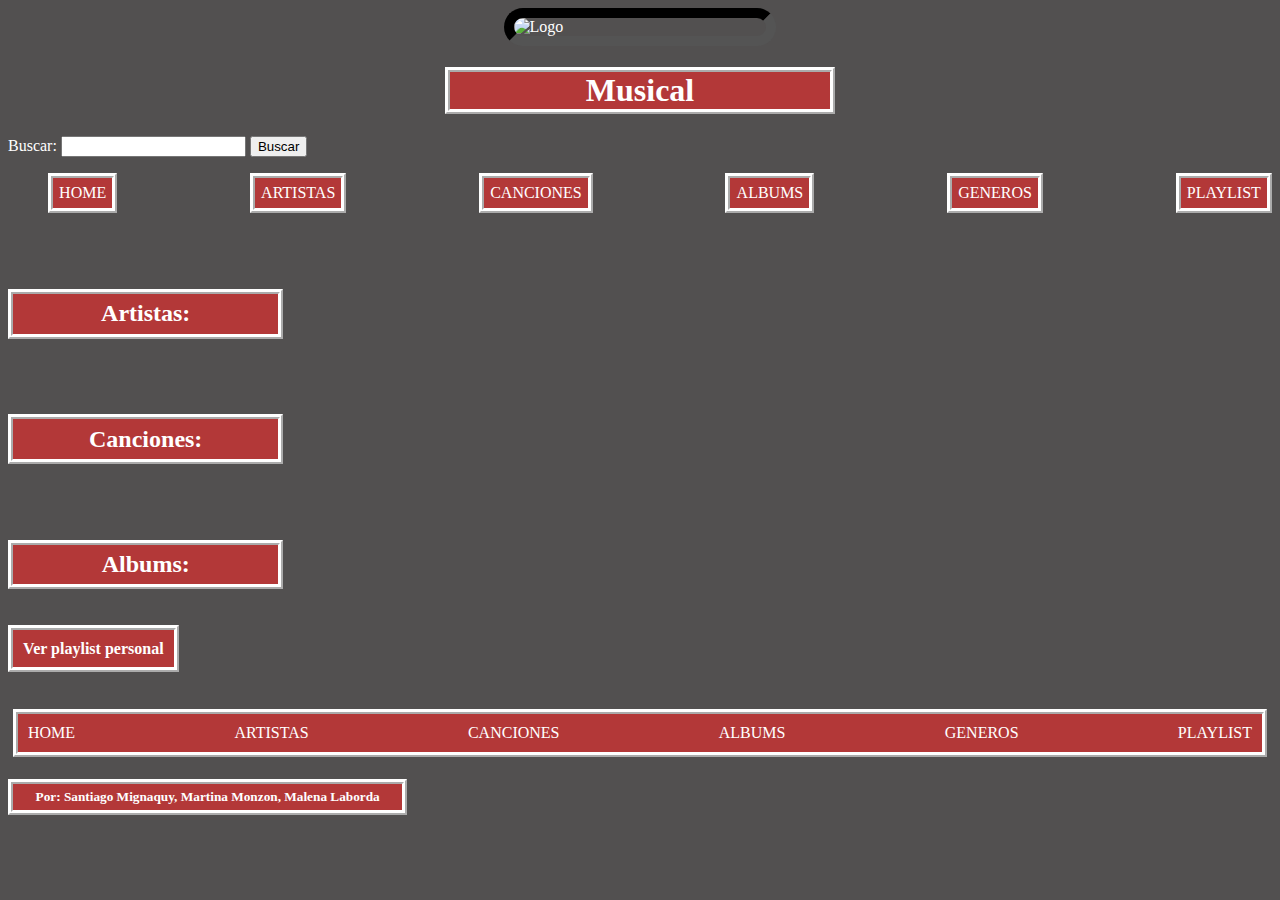
==== commit 930f562d: "index.js" ====
--- a/index.html
+++ b/index.html
@@ -34,57 +34,17 @@
     </header>
 
     <h2 class="hIndex borde"> Artistas:</h2> 
-    <ul type="none" class="artistas"> 
+    <section class="artistas"> 
           
-    </ul>   
+    </section>   
 
     <h2 class="hIndex borde">Canciones:</h2> 
-    <ul type="none"> 
-        <div class="objetoIndex"> 
-            <img src="" alt="" class="imgIndex imgCancion borde">
-        <!-- <li class="indexLista temas borde"><a href="detail-track.html" class="itemIndex"> Rels B: Un verano en Mallorca </a></li>  -->
-        </div>
-        <div class="objetoIndex"> 
-            <img src="" alt="" class="imgIndex imgCancion borde">
-            <!-- <li class="indexLista temas borde"><a href="detail-track.html" class="itemIndex"> Paulo Londra:Tal vez </a></li>  -->
-        </div>
-        <div class="objetoIndex"> 
-            <img src="" alt="" class="imgIndex imgCancion borde">
-            <!-- <li class="indexLista temas borde"><a href="detail-track.html" class="itemIndex">Duki:Chico estrella </a></li> -->
-        </div>
-        <div class="objetoIndex"> 
-            <img src="" alt="" class="imgIndex imgCancion borde">
-            <!-- <li class="indexLista temas borde"><a href="detail-track.html" class="itemIndex"> C Tangana: Demasiadas mujeres </a></li>  -->
-        </div>
-        <div class="objetoIndex"> 
-            <img src="" alt="" class="imgIndex imgCancion borde">
-            <!-- <li class="indexLista temas borde"><a href="detail-track.html" class="itemIndex">Bunny: Otra noche en Miami </a></li> -->
-        </div>
-    </ul>
+    <section class="tracks"> 
+    </section>
 
-    <h2 class="hIndex borde">Albumes:</h2>  
-    <ul type="none"> 
-        <div class="objetoIndex"> 
-            <img src="" alt="Portada album" class="imgIndex imgAlbum borde">
-            <!-- <li class="indexLista albums borde"><a href="detail-album.html" class="itemIndex">ISLA LP</a></li>  -->
-        </div>
-        <div class="objetoIndex"> 
-            <img src="" alt="Portada album" class="imgIndex imgAlbum borde">
-            <!-- <li class="indexLista albums borde"><a href="detail-album.html" class="itemIndex"> Homerun </a></li> -->
-        </div>
-        <div class="objetoIndex"> 
-            <img src="" alt="Portada album" class="imgIndex imgAlbum borde">
-            <!-- <li class="indexLista albums borde"><a href="detail-album.html" class="itemIndex">Desde el Fin del Mundo </a></li> -->
-        </div> 
-        <div class="objetoIndex"> 
-            <img src="" alt="Portada album" class="imgIndex imgAlbum borde">
-            <!-- <li class="indexLista albums borde"><a href="detail-album.html" class="itemIndex"> El Madrileño </a></li> -->
-        </div>
-        <div class="objetoIndex"> 
-            <img src="" alt="Portada album" class="imgIndex imgAlbum borde">
-            <!-- <li class="indexLista albums borde"><a href="detail-album.html" class="itemIndex">X100PRE</a></li> -->
-        </div>
-    </ul>
+    <h2 class="hIndex borde">Albums:</h2> 
+    <section class="albums"> 
+    </section>
 
 <footer>
     <div class="botonPlaylist">
--- a/css/styles.css
+++ b/css/styles.css
@@ -103,6 +103,7 @@
     background-color: rgb(179, 56, 56);
     width: 5%;
     padding: 0.5%;
+    margin-left: 0,5%;
  }
  .indexLista{
     background-color: rgb(179, 56, 56);
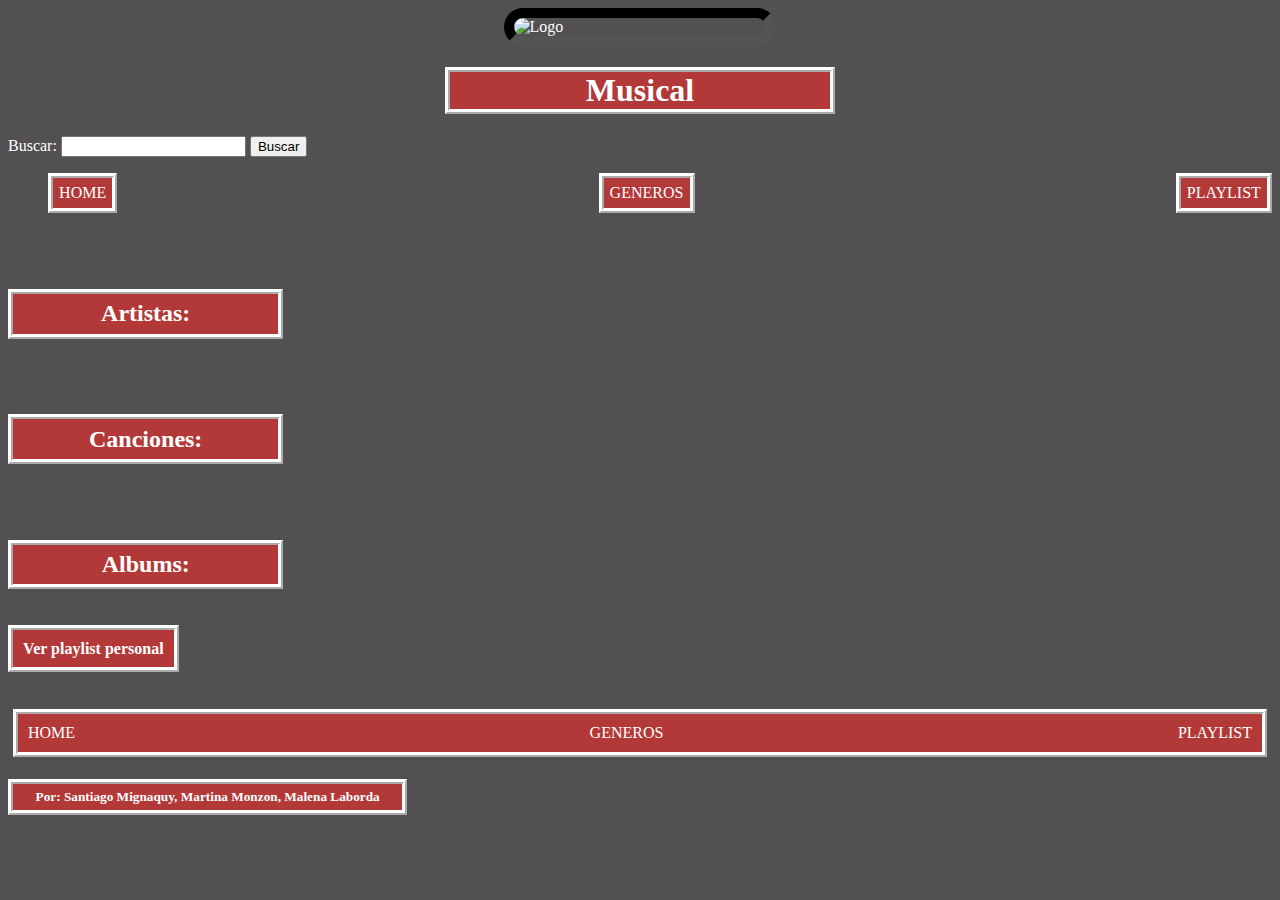
==== commit 3f73b39f: "artist, headers y footers" ====
--- a/index.html
+++ b/index.html
@@ -24,9 +24,6 @@
         <nav>
             <ul type="none" class="barraMenu" menuHead>
                 <li class="objetoMenu borde"><a href="index.html" class="itemMenu">HOME</a></li>
-                <li class="objetoMenu borde"><a href="detail-artist.html" class="itemMenu">ARTISTAS</a></li>
-                <li class="objetoMenu borde"><a href="detail-track.html" class="itemMenu">CANCIONES</a></li>
-                <li class="objetoMenu borde"><a href="detail-album.html" class="itemMenu">ALBUMS</a></li>
                 <li class="objetoMenu borde"><a href="genres.html" class="itemMenu">GENEROS</a></li>
                 <li class="objetoMenu borde"><a href="playlist.html" class="itemMenu">PLAYLIST</a></li>
             </ul>
@@ -46,22 +43,19 @@
     <section class="albums"> 
     </section>
 
-<footer>
-    <div class="botonPlaylist">
-        <h4><a href="playlist.html" class="verPlaylist borde">Ver playlist personal</a></h4>
-        </div>
-    <nav>
-        <ul type="none" class="menuFinal borde">
-            <li class="objetoMenuF itemMenu"><a href="index.html" class="itemMenu">HOME</a></li>               
-            <li class="objetoMenuF itemMenu"><a href="detail-artist.html" class="itemMenu">ARTISTAS</a></li>
-            <li class="objetoMenuF itemMenu"><a href="detail-track.html" class="itemMenu">CANCIONES</a></li>
-            <li class="objetoMenuF itemMenu"><a href="detail-album.html" class="itemMenu">ALBUMS</a></li>
-            <li class="objetoMenuF itemMenu"><a href="genres.html" class="itemMenu">GENEROS</a></li>
-            <li class="objetoMenuF itemMenu"><a href="playlist.html" class="itemMenu">PLAYLIST</a></li>
-        </ul>
-    </nav>
-    <h5 class="integrantes borde">Por: Santiago Mignaquy, Martina Monzon, Malena Laborda</h5>
-</footer>
+    <footer>
+        <div class="botonPlaylist">
+            <h4><a href="playlist.html" class="verPlaylist borde">Ver playlist personal</a></h4>
+            </div>
+        <nav>
+            <ul type="none" class="menuFinal borde">
+                <li class="objetoMenuF itemMenu"><a href="index.html" class="itemMenu">HOME</a></li>               
+                <li class="objetoMenuF itemMenu"><a href="genres.html" class="itemMenu">GENEROS</a></li>
+                <li class="objetoMenuF itemMenu"><a href="playlist.html" class="itemMenu">PLAYLIST</a></li>
+            </ul>
+        </nav>
+        <h5 class="integrantes borde">Por: Santiago Mignaquy, Martina Monzon, Malena Laborda</h5>
+    </footer>
 <script type="text/javascript" src="./js/index.js"></script>
 </body>
 </html>
--- a/css/styles.css
+++ b/css/styles.css
@@ -98,6 +98,7 @@
     flex-direction: row;
     margin-top: 1%;
     margin-bottom: 1%;
+    margin-left: 5%;
  }
  .imgIndex{
     background-color: rgb(179, 56, 56);
@@ -264,6 +265,13 @@
  .hSpotify{
     text-decoration: none;
     color: white;
+ }
+ .agregarPlaylist{
+    background-color: rgb(179, 56, 56);
+    width: 60%;
+    margin-top: 20%;
+    padding: 2%;
+    text-align: center;
  }
 
 
